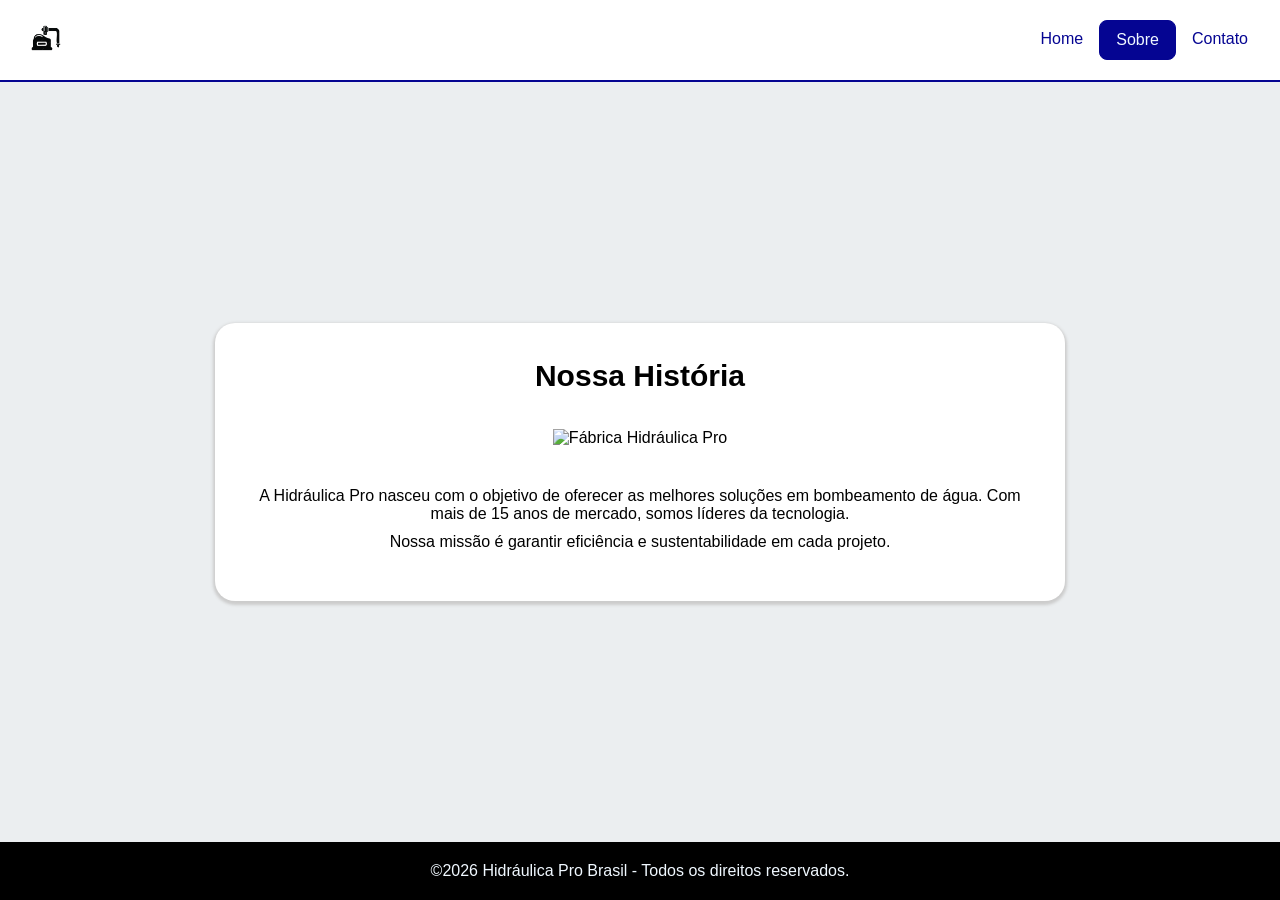
==== index2.html @ f43e6b2c "Terminando" ====
<!DOCTYPE html>
<html lang="pt-BR">


<head>
    <meta charset="UTF-8">
    <meta name="viewport" content="width=device-width, initial-scale=1.0">
    <title>Sobre</title>
    <link rel="stylesheet" href="style.css">
</head>

<body>

    <nav class="container0">
        <div>
            <img src="./img/Windows.png" alt="Logo" width="50px" id="logo">
        </div>
        <div class="botoes">
            <a href="index.html">
                <div class="container01">Home</div>
            </a>
            <a href="index2.html">
                <div class="container01 ativo">Sobre</div>
            </a>
            <a href="index3.html">
                <div class="container01">Contato</div>
            </a>
        </div>
    </nav>

    <div class="Parede">
        <div class="Sobre">
            <div id="Título">Nossa História</div>
            <div id="IMG">
                <img src="./img/fabrica.jpg" alt="Fábrica Hidráulica Pro" width="200">
            </div>
            <div id="Paragrafo">
                A Hidráulica Pro nasceu com o objetivo de oferecer as melhores soluções em bombeamento de água.
                Com mais de 15 anos de mercado, somos líderes da tecnologia.

                <div id="para">Nossa missão é garantir eficiência e sustentabilidade em cada projeto.</div>
            </div>
        </div>
    </div>

    <footer>©2026 Hidráulica Pro Brasil - Todos os direitos reservados.</footer>

</body>

</html>
---- style.css ----
*, ::before, ::after {
    margin: 0;
    padding: 0;
    box-sizing: border-box; 
}

body {
    font-family: 'Trebuchet MS', 'Lucida Sans Unicode', 'Lucida Grande', 'Lucida Sans', Arial, sans-serif;
    min-height: 100vh; 
    display: flex;
    flex-direction: column;
}


.container0 {
    display: flex;
    flex-direction: row;
    align-items: center; 
    justify-content: space-between;
    gap: 10px;
    color: rgb(5, 5, 146);
    padding: 8px 16px; 
    border-bottom: 2px solid rgb(5, 5, 146); 
}

.botoes {
    display: flex;
    flex-direction: row;
}

.botoes a {
    text-decoration: none; 
    color: rgb(5, 5, 146);
}

.container01 {
    padding: 10px 16px; 
    display: flex;
    align-items: center;
    justify-content: center;
    border-radius: 8px;
    cursor: pointer;
    white-space: nowrap; 
}

.container01:hover {
    background-color: rgba(5, 5, 146, 0.1); 
}

.ativo {
    border: 1px solid rgb(5, 5, 146);
    background-color: rgb(5, 5, 146);
    color: aliceblue;
    border-radius: 8px;
}

#logo {
    padding: 5px;
    margin: 5px;
}

.container1 {
    background-color: rgb(6, 46, 37);
    padding: 50px;
}

h1 {
    font-size: 40px;
    color: aliceblue;
    display: flex;
    justify-content: center;
    align-items: center;
  
}


.TextoNoMeio {
    display: flex;
    justify-content: center;
    align-items: center;
    flex-direction: column;
    margin: 10px;
    padding: 20px;
}

#TituloTexto {
    font-size: 30px;
}

.container2 {
    display: flex;
    flex-direction: row;
    flex-wrap: wrap;
    gap: 25px;
    align-items: center;
    justify-content: center;
}

.container21 {
    width: 300px;
    min-height: 380px; 
    text-align: center;
    border: 1px solid rgb(212, 204, 204);
    border-radius: 20px;
    box-shadow: 3px 3px 8px rgba(129, 129, 129, 0.3);
    overflow: hidden;
    display: flex; 
    flex-direction: column;
    align-items: center;
    justify-content: center;
    padding-bottom: 16px;
}

h2 {
    color: black;
    padding: 15px;
}

img {
    padding: 20px;
    margin: 10px;
    border-radius: 10px;
    object-fit: cover;
}

button {
    padding: 10px 20px;
    margin: 10px;
    border-radius: 10px;
    color: aliceblue;
    border: none;
    background-color: rgb(30, 153, 30);
    cursor: pointer; 
}

button:hover {
    background-color: rgb(20, 120, 20); 
}


.SigaparaMais {
    background-color: rgb(192, 198, 204);
    padding: 10px;
    display: flex; 
    flex-direction: column;
    align-items: center;
}

.Site {
    display: flex;
    flex-direction: row;
    padding: 10px;
    gap: 25px;
    align-items: center;
}


.Parede {
    display: flex;
    justify-content: center;
    align-items: center;
    background-color: rgb(235, 238, 240);
    flex: 1; 
    width: 100%;
}

.Sobre {
    width: 90%; 
    max-width: 850px;
    display: flex;
    justify-content: center;
    align-items: center;
    flex-direction: column;
    padding: 30px;
    border-radius: 20px;
    background-color: white;
    box-shadow: 0px 2px 3px 2px #ccc;
}

#Título {
    font-size: 30px;
    font-weight: bold;
    padding: 6px;
}

#Paragrafo,
#para {
    padding: 10px;
    text-align: center;
}


footer {
    padding: 20px;
    background-color: black;
    color: aliceblue;
    display: flex;
    justify-content: center;
    width: 100%;
    margin-top: auto; 
}
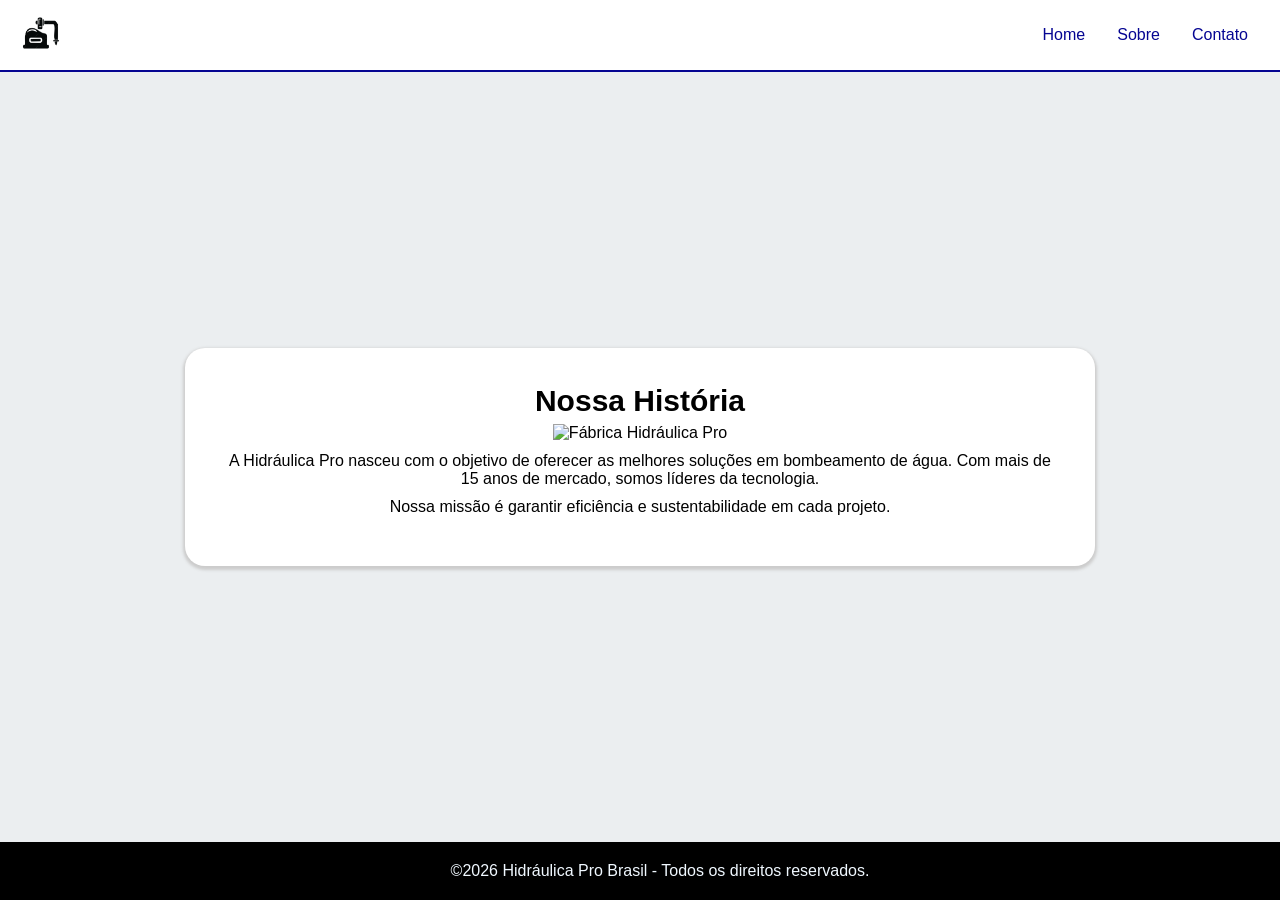
==== commit 191e5c94: "Finalizado(08.05.2026)" ====
--- a/index2.html
+++ b/index2.html
@@ -6,7 +6,7 @@
     <meta charset="UTF-8">
     <meta name="viewport" content="width=device-width, initial-scale=1.0">
     <title>Sobre</title>
-    <link rel="stylesheet" href="style.css">
+    <link rel="stylesheet" href="style2.css">
 </head>
 
 <body>
--- a/style2.css
+++ b/style2.css
@@ -0,0 +1,90 @@
+.container0 {
+    display: flex;
+    flex-direction: row;
+    align-items: center; 
+    justify-content: space-between;
+    gap: 10px;
+    color: rgb(5, 5, 146);
+    padding: 8px 16px; 
+    border-bottom: 2px solid rgb(5, 5, 146); 
+}
+
+.botoes {
+    display: flex;
+    flex-direction: row;
+     text-decoration: none; 
+    color: rgb(5, 5, 146);
+}
+
+.botoes a {
+    text-decoration: none; 
+    color: rgb(5, 5, 146);
+}
+
+.Parede {
+    display: flex;
+    justify-content: center;
+    align-items: center;
+    background-color: rgb(235, 238, 240);
+    flex: 1; 
+    width: 100%;
+}
+
+.Sobre {
+    width: 90%; 
+    max-width: 850px;
+    display: flex;
+    justify-content: center;
+    align-items: center;
+    flex-direction: column;
+    padding: 30px;
+    border-radius: 20px;
+    background-color: white;
+    box-shadow: 0px 2px 3px 2px #ccc;
+}
+
+#Título {
+    font-size: 30px;
+    font-weight: bold;
+    padding: 6px;
+}
+
+#Paragrafo,
+#para {
+    padding: 10px;
+    text-align: center;
+}
+
+
+footer {
+    padding: 20px;
+    background-color: black;
+    color: aliceblue;
+    display: flex;
+    justify-content: center;
+    width: 100%;
+    margin-top: auto; 
+    flex-direction: end;
+}
+body {
+    font-family: 'Trebuchet MS', 'Lucida Sans Unicode', 'Lucida Grande', 'Lucida Sans', Arial, sans-serif;
+    min-height: 100vh; 
+    display: flex;
+    flex-direction: column;
+}
+
+*, ::before, ::after {
+    margin: 0;
+    padding: 0;
+}
+
+
+.container01 {
+    padding: 10px 16px; 
+    display: flex;
+    align-items: center;
+    justify-content: center;
+    border-radius: 8px;
+    cursor: pointer;
+    white-space: nowrap; 
+}
